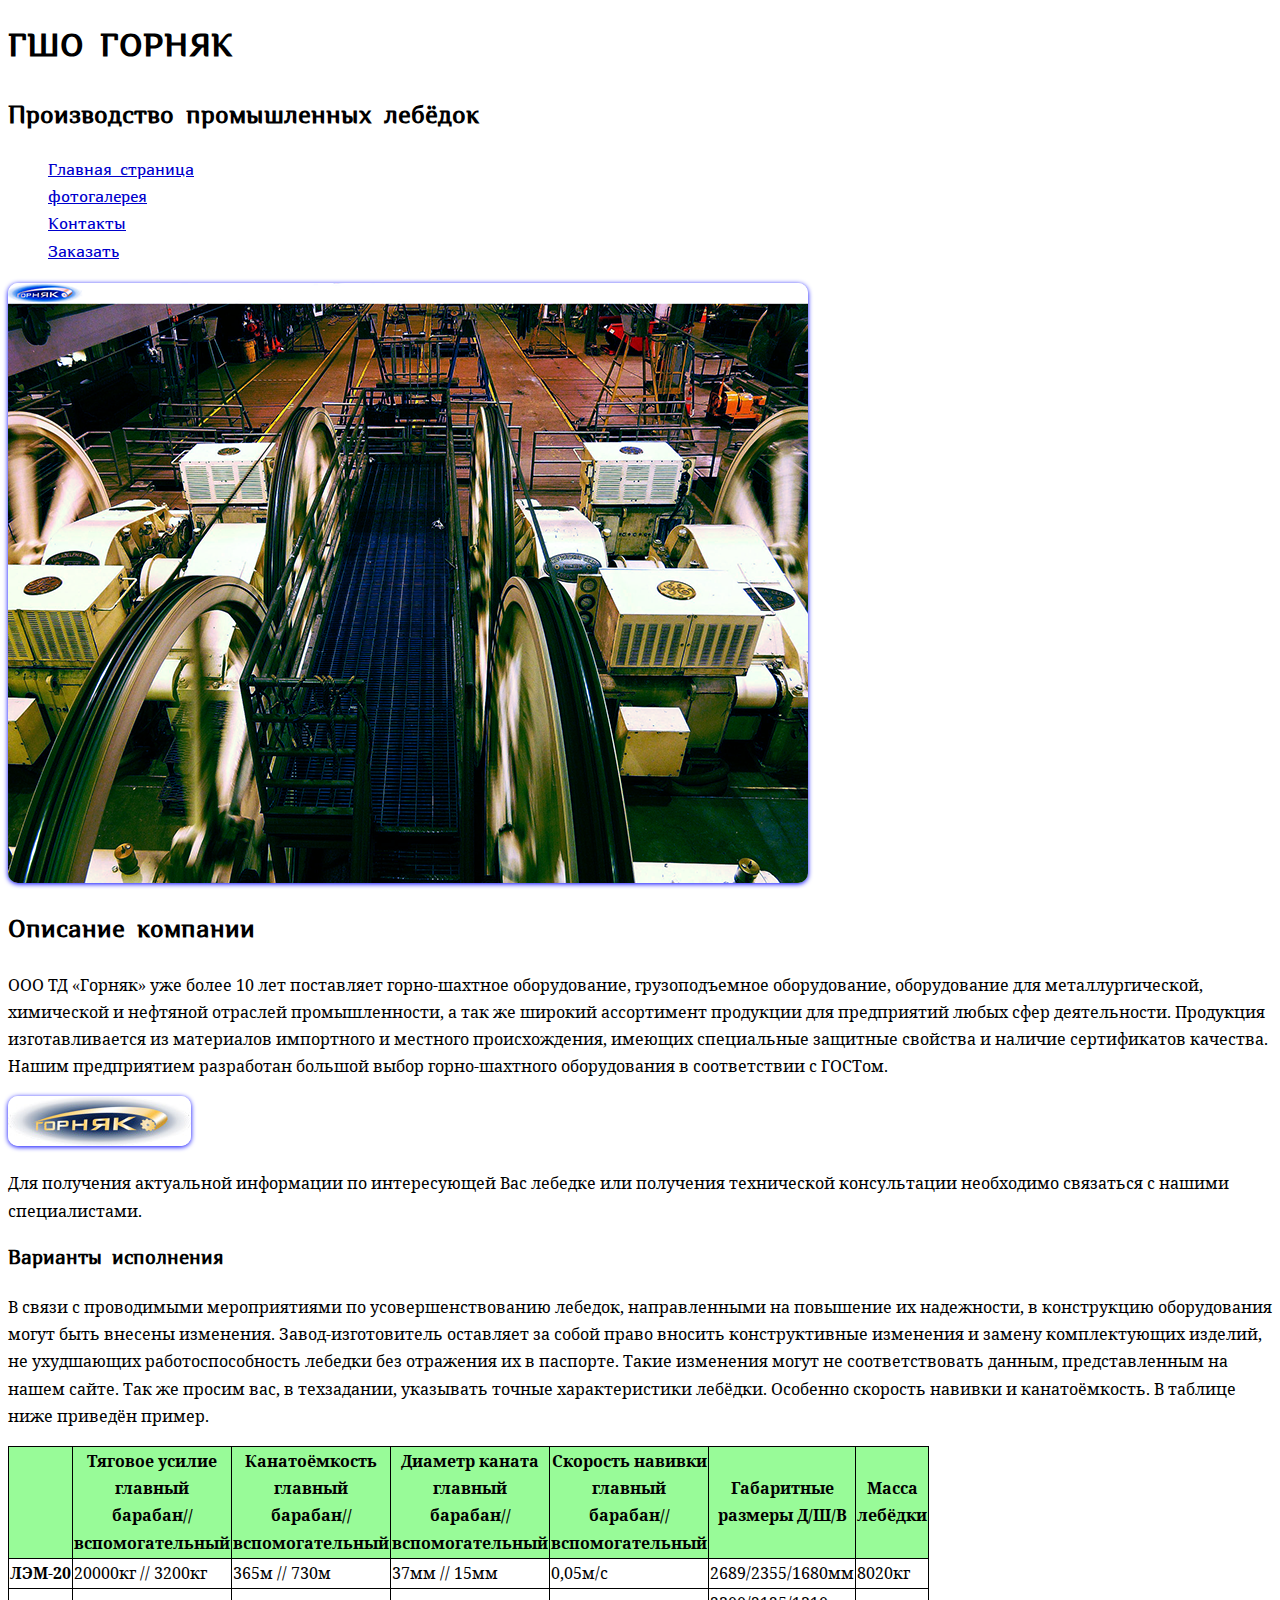
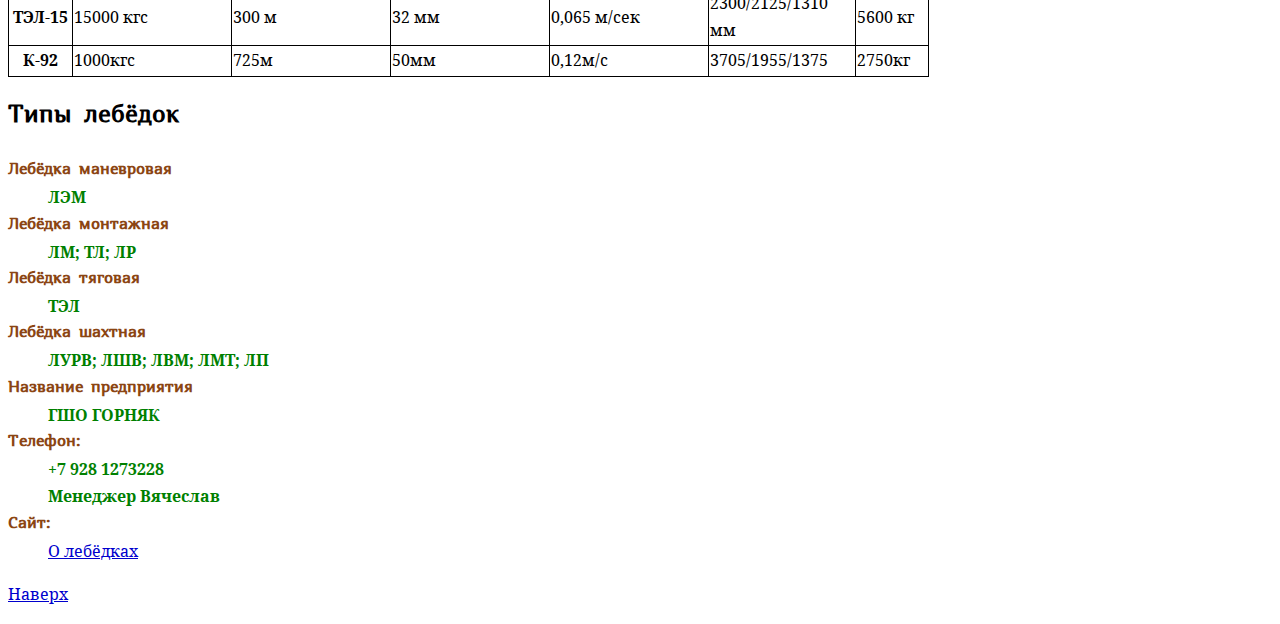
==== docs/index.html @ 016bfb9b "First commit" ====
<!DOCTYPE html>
<html lang="ru">
<head>
    <meta charset="UTF-8">
    <meta name="keywords" content="Лебёдки маневровые, шахтные, скреперные, тяговые, монтажные">
    <meta name="description" content="Производство маневровых, шахтных, тяговых, монтажных лебёдок">
    <title>Промышленные лебёдки</title>
    <link rel="stylesheet" href="css/style.css">
    <link rel="stylesheet" href="fonts/amg-anahit/anahit.css">
    <link rel="stylesheet" href="fonts/notoserif/notoserif.css">
</head>
<body>
   
   <h1 id="top">ГШО ГОРНЯК</h1>
   <h2>Производство промышленных лебёдок</h2>
   
   <ul class="navigation">
       <li><a href="index.html">Главная страница</a></li>
       <li><a href="photo.html">фотогалерея</a></li>
       <li><a href="contacts.html">Контакты</a></li>
       <li><a href="tiket.html">Заказать</a></li>
   </ul>
   
    <img src="img/fon.png" alt="фото производства">
   
   <h2>Описание компании</h2>
   
   <p>ООО  ТД «Горняк» уже более 10 лет поставляет горно-шахтное оборудование, грузоподъемное оборудование, оборудование для металлургической, химической и нефтяной отраслей промышленности, а так же широкий ассортимент продукции для предприятий любых сфер деятельности. Продукция изготавливается из материалов импортного и местного происхождения, имеющих специальные защитные свойства и наличие сертификатов качества. Нашим предприятием разработан большой выбор горно-шахтного оборудования в соответствии с ГОСТом.</p>
   
   <img src="img/myicon.jpg" alt="логотип">
   
   <p>Для получения актуальной информации по интересующей Вас лебедке или получения технической консультации необходимо связаться с нашими специалистами.
   </p>
   
   <h3>Варианты исполнения</h3>
   
   <p>В связи с проводимыми мероприятиями по усовершенствованию лебедок, направленными на повышение их надежности, в конструкцию оборудования могут быть внесены изменения. Завод-изготовитель оставляет за собой право вносить конструктивные изменения и замену комплектующих изделий, не ухудшающих работоспособность лебедки без отражения их в паспорте. Такие изменения могут не соответствовать данным, представленным на нашем сайте. Так же просим вас, в техзадании, указывать точные характеристики лебёдки. Особенно скорость навивки и канатоёмкость. В таблице ниже приведён пример. </p>
   
    <table class="table">
       <thead class="ram">
           <tr>
              <td></td>
               <th>Тяговое усилие главный барабан//вспомогательный</th>
               <th>Канатоёмкость главный барабан//вспомогательный</th>
               <th>Диаметр каната главный барабан//вспомогательный</th>
               <th>Скорость навивки главный барабан//вспомогательный</th>
               <th>Габаритные размеры Д/Ш/В</th>
               <th>Масса лебёдки</th>
           </tr>
       </thead>
       <tr>
           <th>ЛЭМ-20</th>
           <td>20000кг // 3200кг</td>
           <td>365м // 730м </td>
           <td>37мм // 15мм</td>
           <td>0,05м/с</td>
           <td>2689/2355/1680мм</td>
           <td>8020кг</td>
        </tr>
        <tr>
           <th >ТЭЛ-15</th>
           <td>15000 кгс</td>
           <td>300 м</td>
           <td>32 мм</td>
           <td>0,065 м/сек</td>
           <td>2300/2125/1310 мм</td>
           <td>5600 кг</td>
        </tr>
         <tr>
           <th >К-92</th>
           <td>1000кгс</td>
           <td>725м</td>
           <td>50мм</td>
           <td>0,12м/с</td>
           <td>3705/1955/1375</td>
           <td>2750кг</td> 
        </tr>
    </table>       
   
    <h2>Типы лебёдок</h2>
   
    <dl>
      <dt><strong>Лебёдка маневровая</strong></dt>
      <dd><strong>ЛЭМ</strong></dd>
      
      <dt><strong>Лебёдка монтажная</strong></dt>
      <dd><strong>ЛМ; ТЛ; ЛР</strong></dd>
      
      <dt><strong>Лебёдка тяговая</strong></dt>
      <dd><strong>ТЭЛ</strong></dd>
      
      <dt><strong>Лебёдка шахтная</strong></dt>
      <dd><strong>ЛУРВ; ЛШВ; ЛВМ; ЛМТ; ЛП</strong></dd>
      
      <dt><strong>Название предприятия</strong></dt>
      <dd><strong>ГШО ГОРНЯК</strong></dd>
      
      <dt><strong>Телефон:</strong></dt>
      <dd><strong>+7 928 1273228<br>Менеджер Вячеслав</strong></dd>
      
      <dt><strong>Сайт:</strong></dt>
      <dd><a href="https://ru.wikipedia.org/wiki/Лебёдка" target="_blank">О лебёдках</a></dd>  
    </dl>
    
    <p><a href="#top">Наверх</a></p>
   
</body>
</html>
---- docs/css/style.css ----
body {
    font-family: 'Noto Serif';
    font-size: 16px;
    line-height: 1.7;
}

h1, h2, h3, h4, h5, h6 {
    font-family: 'AMG Anahit';
}

a {
    color: #0000CD;
}

/* По наведению */

a:hover {
    color: #00FF00;
}

/* В фокусе*/

a:focus {
    color: #00FF00;
}

/* Активная во время клика */

a:active {
    color: #FF00FF;
}

ul.navigation {
    list-style-type: none;
    font-family: 'AMG Anahit';
}

dt {
    font-family: 'AMG Anahit';
    color: #8B4513;
}

dd {
    color: #008000;
}

iframe {
    border: 0;
    width: 560px;
    height: 450px;
}

.table,th,td {
    border: 1px solid #000;
    border-collapse: collapse;
    width: 300px;
    height: auto;
}

.ram {
    background-color: #98FB98;
}

img {
    border-radius: 10px;
    box-shadow: 0px 1px 5px #0000FF;
}

.photo-blok img {
    width: 250px;
    height: auto;
    margin-right: 20px;
    margin-bottom: 20px;
    box-shadow: 0px 1px 3px #5F9EA0;
}
---- docs/fonts/amg-anahit/anahit.css ----
@font-face {
    font-family: 'AMG Anahit';
    src: local('AMG Anahit Semi Serif'), url('amganahitsemiserif.woff2') format('woff2'), url('amganahitsemiserif.woff') format('woff'), url('amganahitsemiserif.ttf') format('truetype');
    font-weight: 400;
    font-style: normal;
}
---- docs/fonts/notoserif/notoserif.css ----
@font-face {
    font-family: 'Noto Serif';
    src: local('Noto Serif'), local('NotoSerif'), url('notoserif.woff2') format('woff2'), url('notoserif.woff') format('woff'), url('notoserif.ttf') format('truetype');
    font-weight: 400;
    font-style: normal;
}
@font-face {
    font-family: 'Noto Serif';
    src: local('Noto Serif Italic'), local('NotoSerif-Italic'), url('notoserifitalic.woff2') format('woff2'), url('notoserifitalic.woff') format('woff'), url('notoserifitalic.ttf') format('truetype');
    font-weight: 400;
    font-style: italic;
}
@font-face {
    font-family: 'Noto Serif';
    src: local('Noto Serif Bold'), local('NotoSerif-Bold'), url('notoserifbold.woff2') format('woff2'), url('notoserifbold.woff') format('woff'), url('notoserifbold.ttf') format('truetype');
    font-weight: 700;
    font-style: normal;
}
@font-face {
    font-family: 'Noto Serif';
    src: local('Noto Serif Bold Italic'), local('NotoSerif-BoldItalic'), url('notoserifbolditalic.woff2') format('woff2'), url('notoserifbolditalic.woff') format('woff'), url('notoserifbolditalic.ttf') format('truetype');
    font-weight: 700;
    font-style: italic;
}
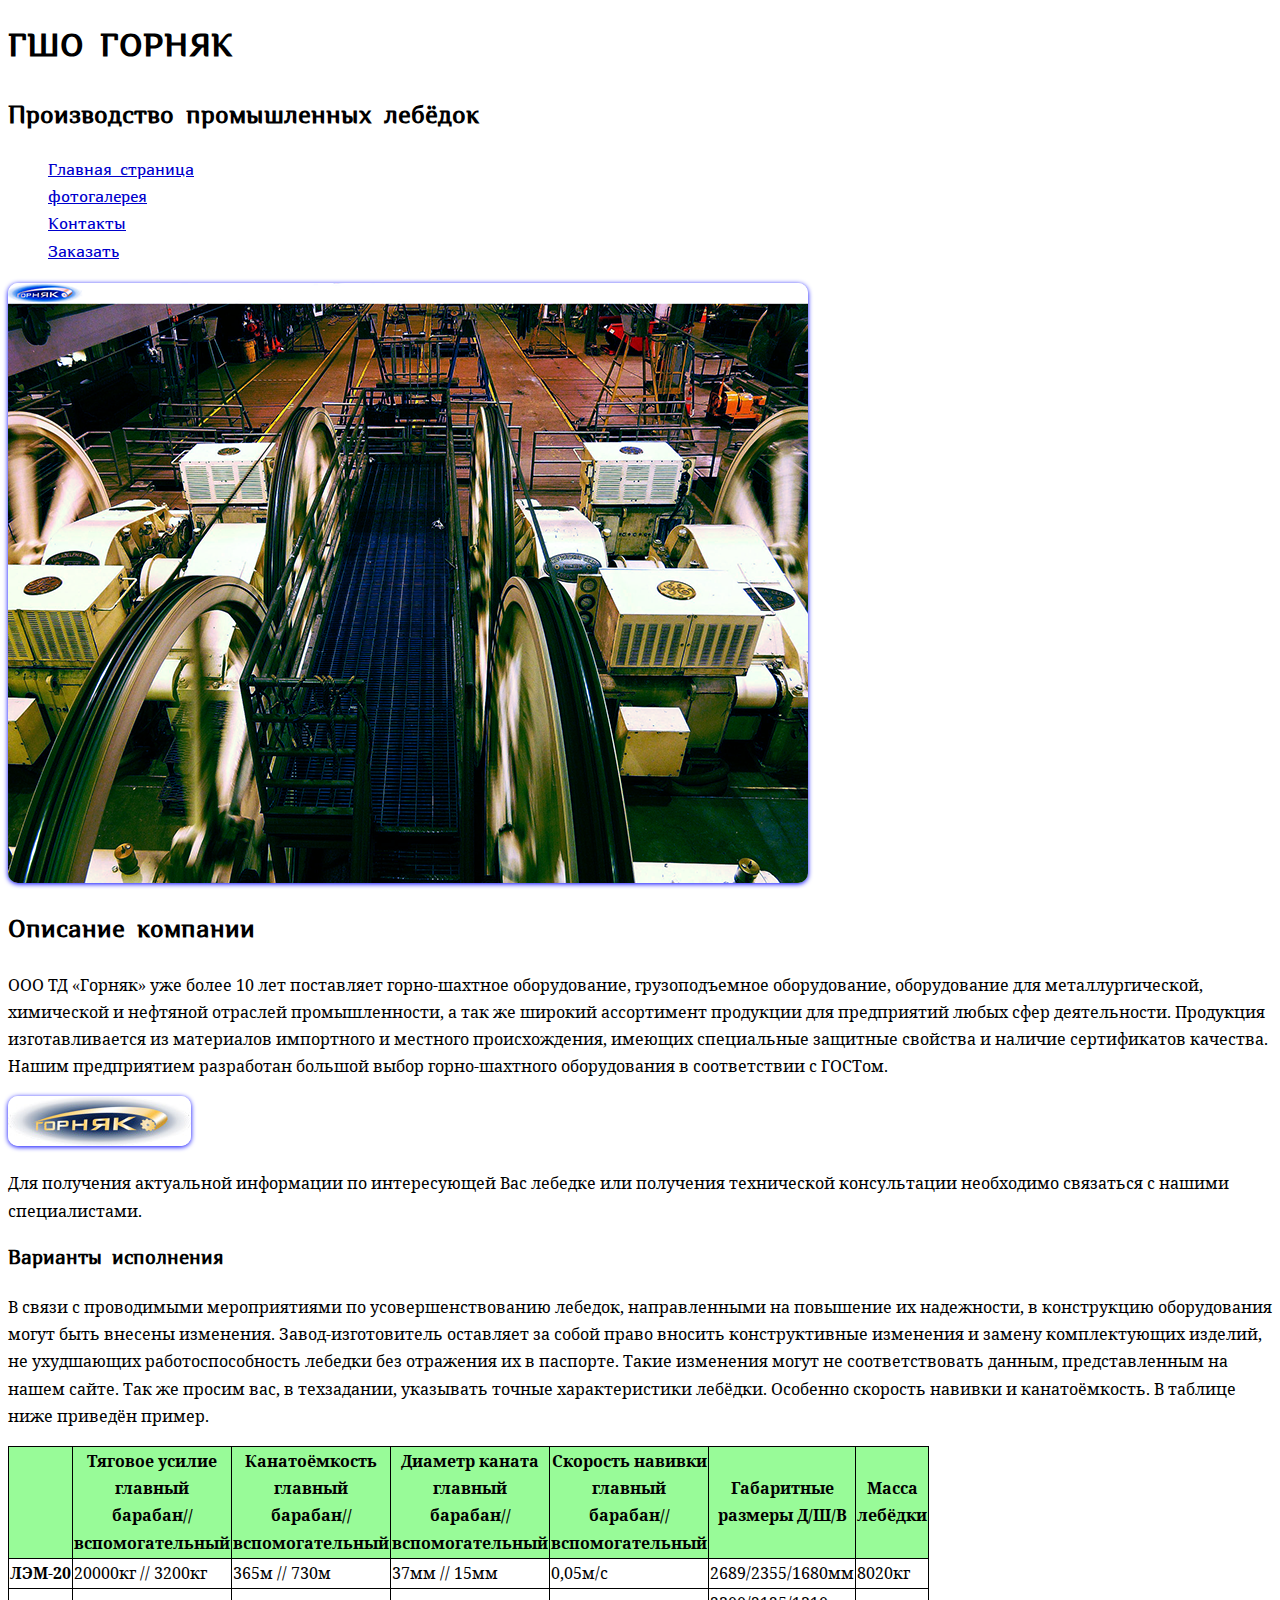
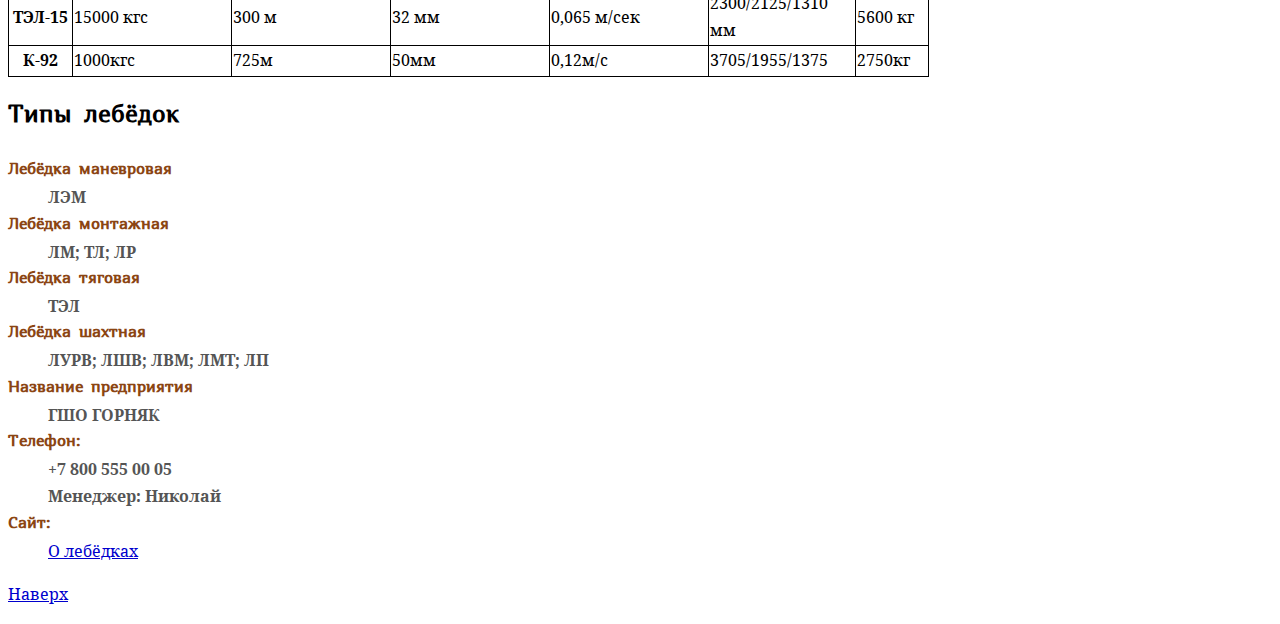
==== commit 7463cfdc: "Changes in index.html/css" ====
--- a/docs/index.html
+++ b/docs/index.html
@@ -96,7 +96,7 @@
       <dd><strong>ГШО ГОРНЯК</strong></dd>
       
       <dt><strong>Телефон:</strong></dt>
-      <dd><strong>+7 928 1273228<br>Менеджер Вячеслав</strong></dd>
+      <dd><strong>+7 800 555 00 05<br>Менеджер: Николай</strong></dd>
       
       <dt><strong>Сайт:</strong></dt>
       <dd><a href="https://ru.wikipedia.org/wiki/Лебёдка" target="_blank">О лебёдках</a></dd>  
--- a/docs/css/style.css
+++ b/docs/css/style.css
@@ -41,7 +41,7 @@
 }
 
 dd {
-    color: #008000;
+    color: #555;
 }
 
 iframe {
